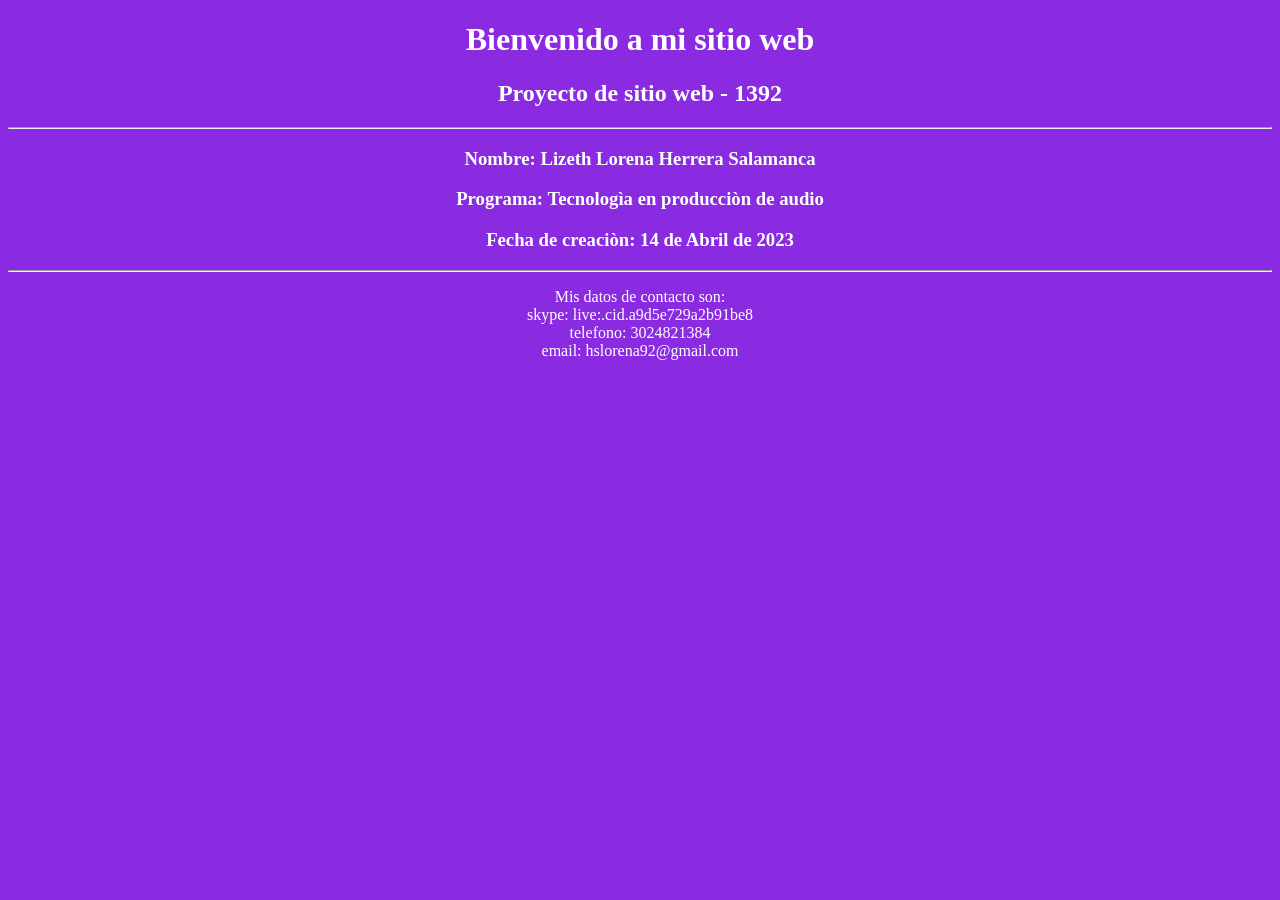
==== index.html @ 59c4ac6a "Create index.html Primer actualizaciòn" ====
<!DOCTYPE html>
<html lang="en">

<head>
    <meta charset="UTF-8">
    <title>Document</title>
</head>
<style>
    * {
        text-align: center;
        background-color: blueviolet;
        color: white;
    }   
</style>

<body>
  <h1> Bienvenido a mi sitio web </h1>  
  <h2> Proyecto de sitio web - 1392 </h2>
  <hr>
  <h3> Nombre: Lizeth Lorena Herrera Salamanca </h3>
  <h3> Programa: Tecnologìa en producciòn de audio </h3>
  <h3> Fecha de creaciòn: 14 de Abril de 2023</h3>
  <hr>
  <p> Mis datos de contacto son: <br>
      skype: live:.cid.a9d5e729a2b91be8 <br>
      telefono: 3024821384 <br>
      email: hslorena92@gmail.com <br>
  </p>
</body>

</html>
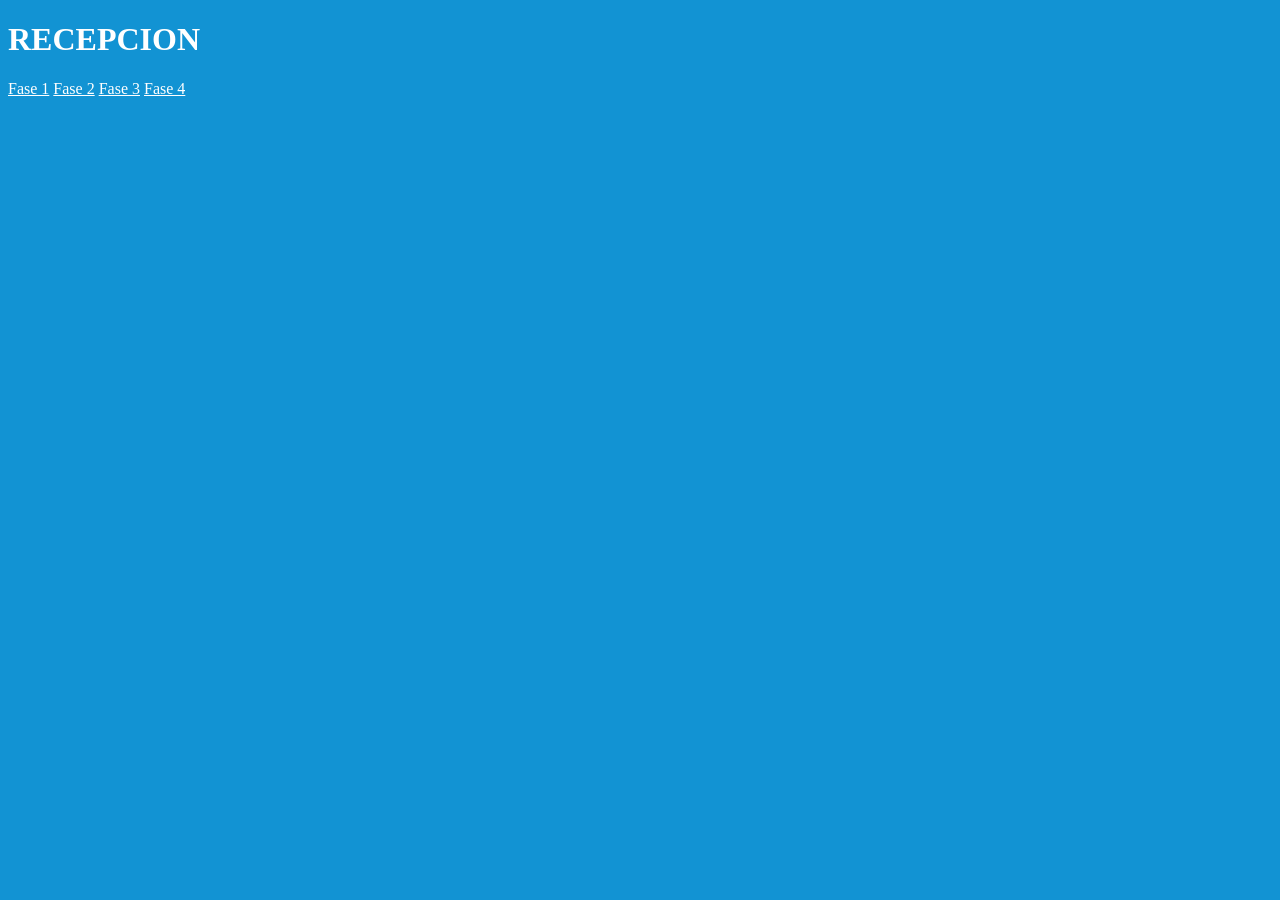
==== commit 4faee975: "Fase 4" ====
--- a/index.html
+++ b/index.html
@@ -1,31 +1,24 @@
 <!DOCTYPE html>
 <html lang="en">
-
 <head>
     <meta charset="UTF-8">
+    <meta http-equiv="X-UA-Compatible" content="IE=edge">
+    <meta name="viewport" content="width=device-width, initial-scale=1.0">
     <title>Document</title>
 </head>
 <style>
     * {
-        text-align: center;
-        background-color: blueviolet;
+        background-color: #1293d3;
         color: white;
     }   
 </style>
-
 <body>
-  <h1> Bienvenido a mi sitio web </h1>  
-  <h2> Proyecto de sitio web - 1392 </h2>
-  <hr>
-  <h3> Nombre: Lizeth Lorena Herrera Salamanca </h3>
-  <h3> Programa: Tecnologìa en producciòn de audio </h3>
-  <h3> Fecha de creaciòn: 14 de Abril de 2023</h3>
-  <hr>
-  <p> Mis datos de contacto son: <br>
-      skype: live:.cid.a9d5e729a2b91be8 <br>
-      telefono: 3024821384 <br>
-      email: hslorena92@gmail.com <br>
-  </p>
+    <div>
+        <h1>RECEPCION</h1>
+        <a href="Fase 1/index.html">Fase 1</a>
+        <a href="Fase 2/design.html">Fase 2</a>
+        <a href="Fase 3/index.html">Fase 3</a>
+        <a href="Fase 4/index.html">Fase 4</a>
+    </div>
 </body>
-
 </html>
